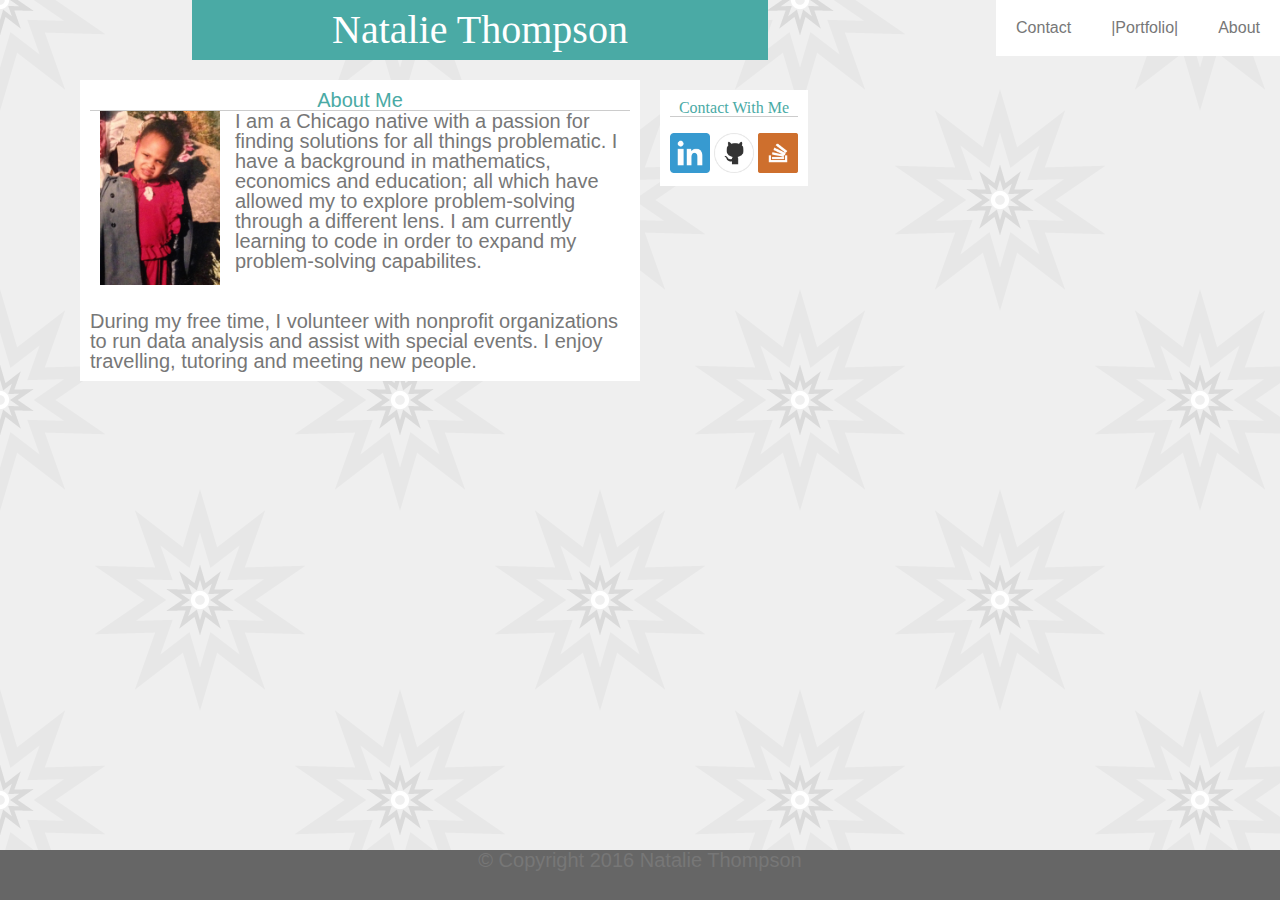
==== index.html @ 0692e4b8 "Basic Portfolio" ====
<!DOCTYPE html>
<html>
<head>
	<title>Portfolio</title>
	<link rel="stylesheet" type="text/css" href="assets/css/reset.css">
	<link rel="stylesheet" type="text/css" href="assets/css/style.css">
</head>
<body background="assets/images/pow-star.png">
	<div id="wrapper">
		<!-- <div id="rectangle"></div> -->

		<header>


			<!-- <a class="container"> </a> -->

			<a class="page-links" href="index.html">About</a>
			<a class="page-links" href="portfolio2.html">|Portfolio|</a>
			<a class="page-links" href="contact.html">Contact</a>
			<h1>Natalie Thompson</h1>
		</header>
		
		<section>
			<div class="container"> 
				<h2>About Me</h2>
				<p> 
					<img class="profile" style="float: left; margin: 0px 15px 15px 10px;" src="assets/images/profileplaceholder.jpg" alt="My-pic">

					I am a Chicago native with a passion for finding solutions for all things problematic. I have a background in mathematics, economics and education; all which have allowed my to explore problem-solving through a different lens. I am currently learning to code in order to expand my problem-solving capabilites.</p> 
<br>
<br>
					<p>During my free time, I volunteer with nonprofit organizations to run data analysis and assist with special events. I enjoy travelling, tutoring and meeting new people.</p>
				</div>
			</section>

			<section>
				<div class="aside">
					<h2> Contact With Me </h2>
					<br>
					<a href="https://www.linkedin.com/in/natalie-thompson-15494496"><img class="linkbtn" src="assets/images/linkedin.png" alt="linkedin"></a>
					<a href="https://github.com/nathompson110"><img class="linkbtn" src="assets/images/github.png" alt="github"></a>
					<a href="https://stackexchange.com/users/10603724/nathompson110"><img class="linkbtn" src="assets/images/stackoverflow.png" alt="stackoverflow"></a>
				</div>


			</section>




			<footer>
				<div class="container-footer">

				<p> &copy Copyright 2016 Natalie Thompson </p>
				</div>
			</footer>
	</div>		


</body>
</html>
---- assets/css/style.css ----
.profile {
	width:120px;
}

.linkbtn {
	width:40px;
}

.page-links {
	text-decoration: none;

}
/*.portpics{
	width:90%;
	position:relative;
	*/
}



}
#rectangle{
    width:100%;
    height:60px;
    background:#ffffff;
}
#name {
	width: 100%;
}

#email {
	width: 100%;
}

#message {
	 width: 100%;
}



h1 {
	padding: 10px;
  	margin-bottom: 20px;
	margin-left: 15%;
  	margin-right: 40%;
	font-size: 40px;
	color: #ffffff;
	border:#cccccc;
	border-width: 100%;
	background: #4aaaa5;
	text-align: center;



}

h2 {
	text-align: center;
	color: #4aaaa5;
	border-bottom: 1px solid #cccccc;
}

h3 {
	text-align: center;
	color: #ffffff;
	z-index: 100;
	background: #4aaaa5;
	position:absolute;
	width:200px;
	margin-top:150px;

}
/*h3 {
	position:absolute;
	top:200px;
	left:5px;
	width:80%;
	z-index: 100;
	color:#4aaaa5;
	background:#4aaaa5;

}*/
.page-links {
	font-family: 'Arial', 'Helvetica Neue', Helvetica, sans-serif;
	padding: 20px;
  	margin-bottom: 30px;
	float:right;
	color: #777777;
	background: #ffffff;
}

.container {
	font-family: 'Arial', 'Helvetica Neue', Helvetica, sans-serif;
	font-size: 20px;
	color: #777777;
	background: #ffffff;
	padding: 10px;
	margin-left: 80px;
	margin-right: 10px;
  	margin-bottom: 10px;
  	width:540px;
  	float:left;

}

.aside {
	/*position:relative;*/
	float:left;
	padding:10px;
	margin:10px;
	background-color: white;
}

.container-footer {
	clear:both;
	position:absolute;
	left:0;
	bottom:0;
	width:100%;
	height:50px;
	background-color: #666666;
	font-family: 'Arial', 'Helvetica Neue', Helvetica, sans-serif;
	font-size: 20px;
	color: #777777;
	text-align: center;
}
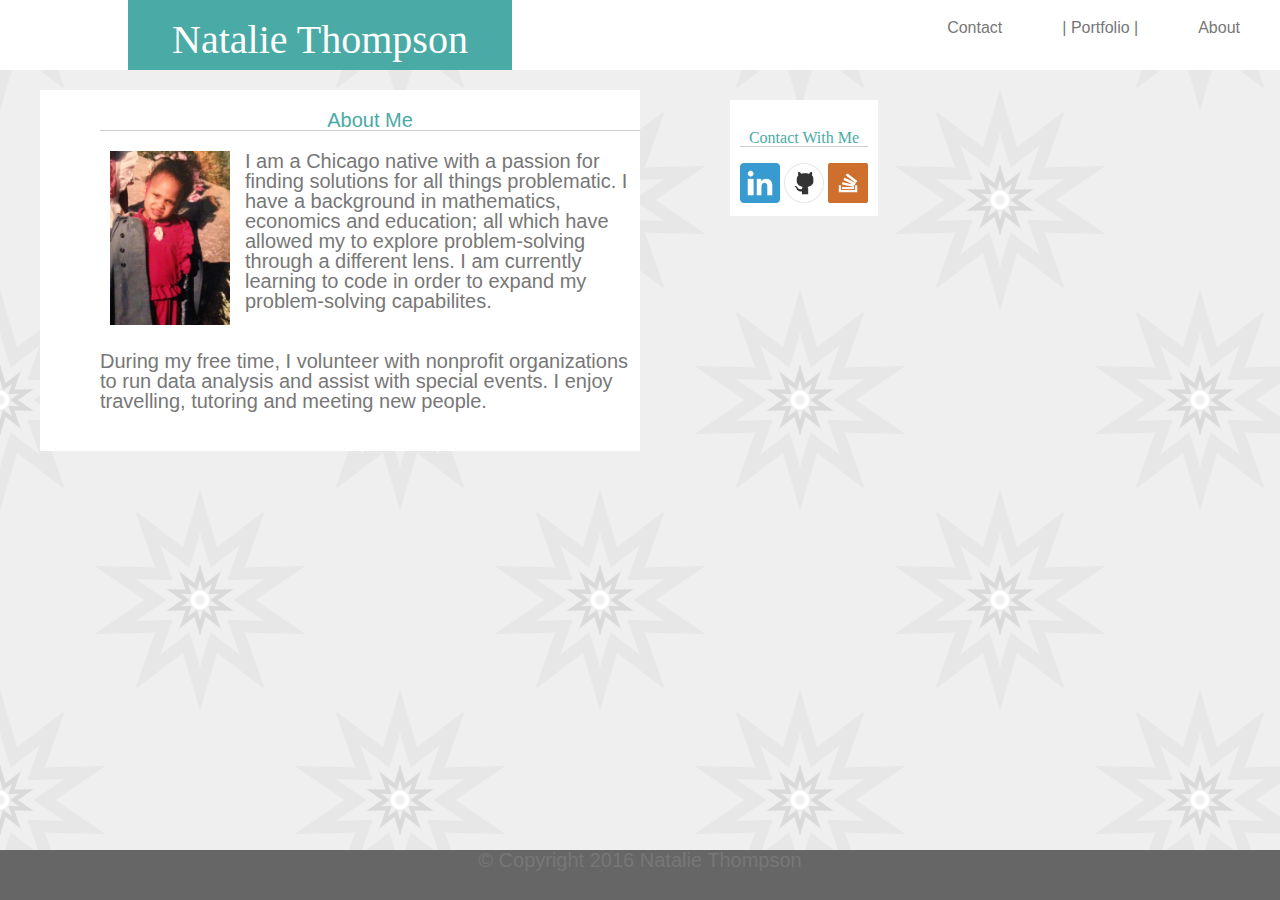
==== commit 980a7e3c: "My new stuff" ====
--- a/index.html
+++ b/index.html
@@ -14,15 +14,18 @@
 
 			<!-- <a class="container"> </a> -->
 
+			
 			<a class="page-links" href="index.html">About</a>
-			<a class="page-links" href="portfolio2.html">|Portfolio|</a>
+			<a class="page-links" href="portfolio2.html">|    Portfolio    |</a>
 			<a class="page-links" href="contact.html">Contact</a>
+			
 			<h1>Natalie Thompson</h1>
 		</header>
 		
 		<section>
 			<div class="container"> 
 				<h2>About Me</h2>
+				<br>
 				<p> 
 					<img class="profile" style="float: left; margin: 0px 15px 15px 10px;" src="assets/images/profileplaceholder.jpg" alt="My-pic">
 
--- a/assets/css/style.css
+++ b/assets/css/style.css
@@ -1,19 +1,31 @@
+html {
+    position: relative;
+    min-height: 100%;
+}
+body {
+    margin: 0 0 100px;
+  /*  position: relative; */
+}    
+
 .profile {
 	width:120px;
 }
-
+header {
+	background-color: white;
+}
 .linkbtn {
 	width:40px;
 }
 
 .page-links {
 	text-decoration: none;
+	margin-right:20px;
 
 }
-/*.portpics{
-	width:90%;
-	position:relative;
-	*/
+.portpics{
+	width:200px;
+	/*position:relative;*/
+	
 }
 
 
@@ -40,9 +52,10 @@
 
 h1 {
 	padding: 10px;
+	padding-top: 20px;
   	margin-bottom: 20px;
-	margin-left: 15%;
-  	margin-right: 40%;
+	margin-left: 10%;
+  	margin-right: 60%;
 	font-size: 40px;
 	color: #ffffff;
 	border:#cccccc;
@@ -68,6 +81,7 @@
 	position:absolute;
 	width:200px;
 	margin-top:150px;
+	
 
 }
 /*h3 {
@@ -94,12 +108,14 @@
 	font-size: 20px;
 	color: #777777;
 	background: #ffffff;
-	padding: 10px;
-	margin-left: 80px;
-	margin-right: 10px;
-  	margin-bottom: 10px;
+	padding-bottom:40px;
+	margin-left: 40px;
+	margin-right: 80px;
+  	margin-bottom: 20px;
   	width:540px;
   	float:left;
+  	padding-left:60px;
+  	border-top: 20px solid white;
 
 }
 
@@ -109,6 +125,7 @@
 	padding:10px;
 	margin:10px;
 	background-color: white;
+	border-top: 20px solid white;
 }
 
 .container-footer {
@@ -123,6 +140,7 @@
 	font-size: 20px;
 	color: #777777;
 	text-align: center;
+	margin-top:20px;
 }
 
 
